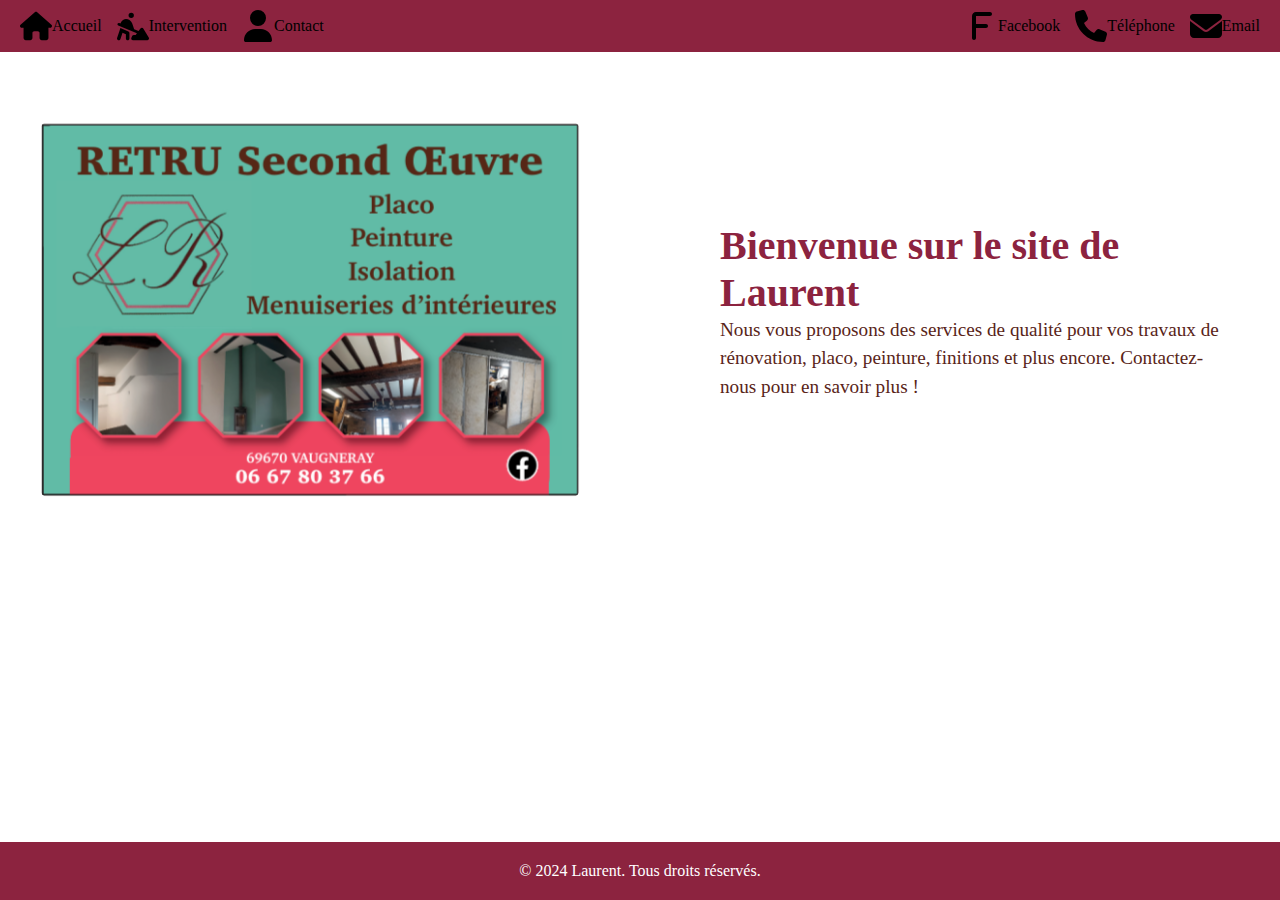
==== index.html @ 4dc49ee9 "Début du site" ====
<!DOCTYPE html>
<html lang="fr">
<head>
    <meta charset="UTF-8">
    <meta name="viewport" content="width=device-width, initial-scale=1.0">
    <title>Accueil - Laurent</title>
    <link rel="stylesheet" href="styles.css">
</head>
<body>
    <!-- Navigation en haut -->
<!-- HEADER avec la navigation -->
<header>
    <div class="header-container">
        <!-- Navigation à gauche -->
        <nav class="nav-left">
            <a href="index.html">
                <img src="home-icon.svg" alt="Accueil">
                <span>Accueil</span>
            </a>
            <a href="intervention.html">
                <img src="services-icon.svg" alt="Intervention">
                <span>Intervention</span>
            </a>
            <a href="contact.html">
                <img src="contact-icon.svg" alt="Contact">
                <span>Contact</span>
            </a>
        </nav>

        <!-- Icônes à droite -->
        <div class="icons-right">
            <a href="https://facebook.com" target="_blank">
                <img src="facebook-icon.svg" alt="Facebook">
                <span>Facebook</span>
            </a>
            <a href="tel:+33636291058">
                <img src="phone-icon.svg" alt="Téléphone">
                <span>Téléphone</span>
            </a>
            <a href="mailto:contact@retrusecondoeuvre.fr">
                <img src="email-icon.svg" alt="Email">
                <span>Email</span>
            </a>
        </div>
    </div>
</header>

    <!-- Contenu spécifique à la page d'accueil -->
    <main>
        <section class="home-content">
            <div class="image-left">
                <img src="image-home.png" alt="Image de présentation">
            </div>
            <div class="text-right">
                <h1>Bienvenue sur le site de Laurent</h1>
                <p>Nous vous proposons des services de qualité pour vos travaux de rénovation, placo, peinture, finitions et plus encore. Contactez-nous pour en savoir plus !</p>
            </div>
        </section>
    </main>

    <footer>
        <p>&copy; 2024 Laurent. Tous droits réservés.</p>
    </footer>
</body>
</html>
---- styles.css ----
/* Réinitialiser la marge et le padding par défaut */
* {
    margin: 0;
    padding: 0;
    box-sizing: border-box; /* Cela permet de prendre en compte les bordures et les paddings dans la taille totale de l'élément */
}

/* Header avec navigation */
.header-container {
    display: flex;
    justify-content: space-between;
    align-items: center;
    background-color: #8C233F;
    padding: 10px 20px;
}

/* Navigation à gauche */
.nav-left {
    display: flex;
    align-items: center;  /* Centrer verticalement les éléments */
}

.nav-left a {
    display: flex;
    align-items: center;  /* Centrer l'icône et le texte */
    margin-right: 15px;    /* Espacement entre les liens */
    text-decoration: none; /* Enlever le soulignement */
    color: inherit;        /* Assurer que la couleur du texte soit héritée */
}

.nav-left img, .icons-right img {
    width: 32px;           /* Taille des icônes */
    height: 32px;          /* Taille des icônes */
    cursor: pointer;      /* Clic sur les icônes */
}

/* Icônes à droite (Facebook, téléphone, email) */
.icons-right {
    display: flex;
    align-items: center;   /* Aligner verticalement les icônes */
    justify-content: center; /* Centrer horizontalement les icônes */
    margin-left: auto;      /* Placer les icônes à droite */
}

.icons-right a {
    display: flex;
    align-items: center;  /* Centrer l'icône et le texte */
    margin-left: 15px;     /* Espacement entre les icônes */
    text-decoration: none; /* Enlever le soulignement */
    color: inherit;        /* Enlever la couleur bleue des liens */
}

/* Contenu principal de la page d'accueil */
.home-content {
    display: flex;
    justify-content: space-between;
    align-items: center;
    padding: 50px 20px;
}

.image-left img {
    width: 40%;
    height: auto;
}

.text-right {
    width: 50%;
    padding-left: 20px;
}

.text-right h1 {
    font-size: 2.5em;
    color: #8C233F;
}

.text-right p {
    font-size: 1.2em;
    line-height: 1.5;
    color: #592418;
}

/* Footer */
footer {
    text-align: center;
    padding: 20px;
    background-color: #8C233F;
    color: white;
}

/* Contenu de la page d'interventions */
.intervention-content {
    padding: 50px 20px;
}

/* Structure alternée : image et texte */
.content-row {
    display: flex;
    align-items: center;
    margin-bottom: 30px; /* Espacement entre chaque ligne */
}

.image-left, .image-right {
    width: 45%;
}

.image-left img, .image-right img {
    width: 100%;
    height: auto;
    border-radius: 8px; /* Un léger arrondi pour les images */
}

.text-left, .text-right {
    width: 45%;
    padding: 20px;
}

.text-left h2, .text-right h2 {
    font-size: 2em;
    color: #8C233F;
}

.text-left p, .text-right p {
    font-size: 1.2em;
    line-height: 1.5;
    color: #592418;
}

/* Si l'image est à gauche, le texte est à droite */
.image-left, .text-right {
    order: 1;
}

/* Si l'image est à droite, le texte est à gauche */
.image-right, .text-left {
    order: 2;
}

/* Footer */
footer {
    text-align: center;
    padding: 20px;
    background-color: #8C233F;
    color: white;
    margin-top: auto; /* Assure que le footer reste en bas */
}

/* Style de la page de contact */
.contact-header {
    text-align: center;
    padding: 50px 20px;
}

.contact-header h1 {
    font-size: 2.5em;
    color: #8C233F;
}

.contact-header p {
    font-size: 1.2em;
    color: #592418;
}

.contact-info {
    display: flex;
    justify-content: center;
    flex-direction: column;
    align-items: center;
    padding: 20px;
}

.contact-item {
    display: flex;
    align-items: center;
    margin: 10px 0;
}

.contact-icon {
    width: 40px;
    height: 40px;
    margin-right: 15px;
}

.contact-link {
    font-size: 1.2em;
    color: #592418;
    text-decoration: none;
    font-weight: bold;
}

.contact-link:hover {
    color: #8C233F;
}

/* Pour s'assurer que le footer est toujours au bas de la page */
html, body {
    height: 100%;
    margin: 0;
    padding: 0;
    display: flex;
    flex-direction: column;
}

/* Contenu principal de la page */
main {
    flex: 1; /* Assure que le main prend tout l'espace disponible */
    padding: 20px;
}

/* Espacement entre chaque alternance image/texte */
.content-row {
    display: flex;
    align-items: center;
    margin-bottom: 30px; /* Espacement entre chaque ligne */
}

.image-left, .image-right {
    width: 45%;
}

.image-left img, .image-right img {
    width: 100%;
    height: auto;
    border-radius: 8px; /* Un léger arrondi pour les images */
}

.text-left, .text-right {
    width: 45%;
    padding: 20px;
}

.text-left h2, .text-right h2 {
    font-size: 2em;
    color: #8C233F;
}

.text-left p, .text-right p {
    font-size: 1.2em;
    line-height: 1.5;
    color: #592418;
}

/* Si l'image est à gauche, le texte est à droite */
.image-left, .text-right {
    order: 1;
}

/* Si l'image est à droite, le texte est à gauche */
.image-right, .text-left {
    order: 2;
}
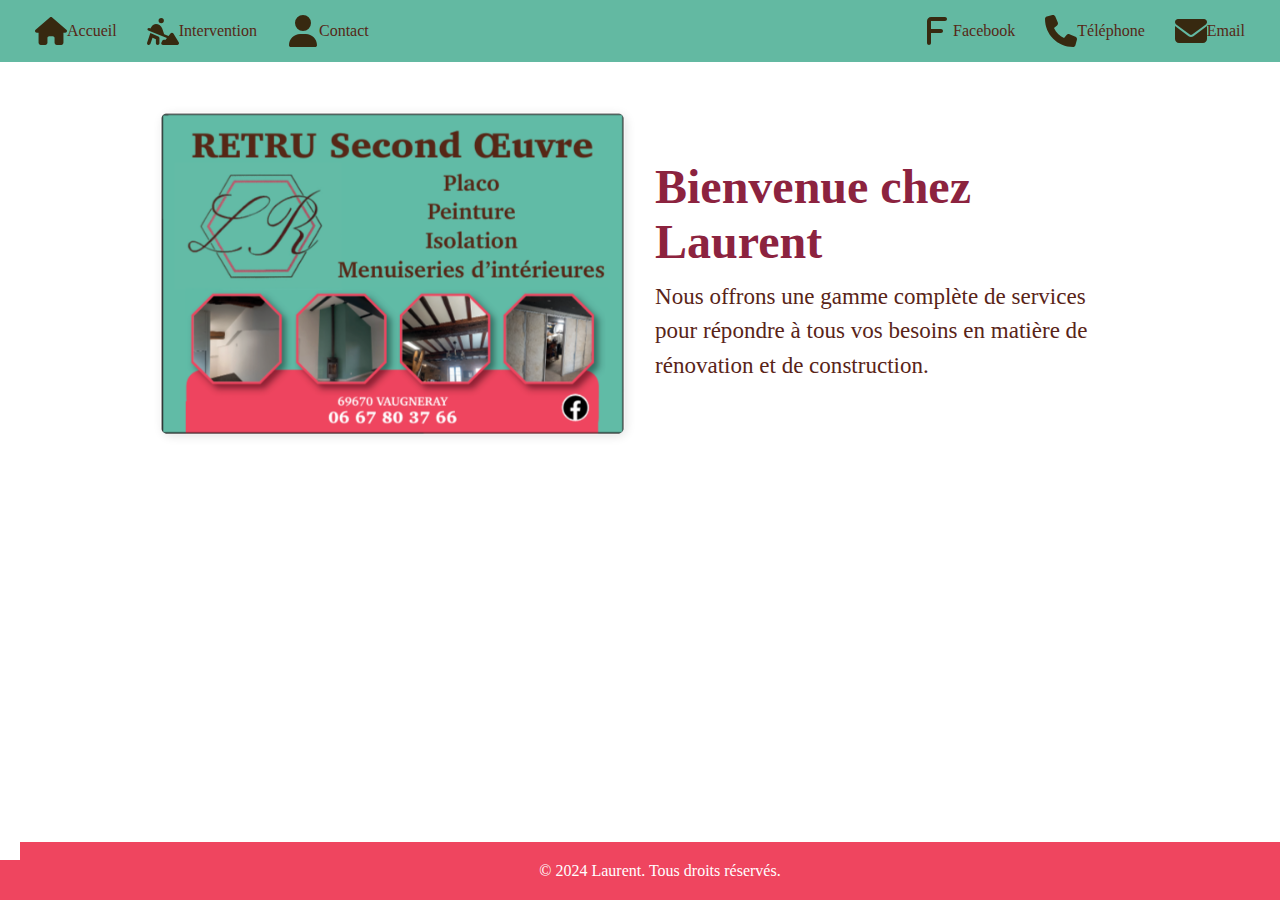
==== commit c12399f1: "js script" ====
--- a/index.html
+++ b/index.html
@@ -4,62 +4,29 @@
     <meta charset="UTF-8">
     <meta name="viewport" content="width=device-width, initial-scale=1.0">
     <title>Accueil - Laurent</title>
+    <!-- Lien vers le fichier CSS principal -->
     <link rel="stylesheet" href="styles.css">
+    <script src="script.js" defer></script>
 </head>
 <body>
-    <!-- Navigation en haut -->
-<!-- HEADER avec la navigation -->
-<header>
-    <div class="header-container">
-        <!-- Navigation à gauche -->
-        <nav class="nav-left">
-            <a href="index.html">
-                <img src="home-icon.svg" alt="Accueil">
-                <span>Accueil</span>
-            </a>
-            <a href="intervention.html">
-                <img src="services-icon.svg" alt="Intervention">
-                <span>Intervention</span>
-            </a>
-            <a href="contact.html">
-                <img src="contact-icon.svg" alt="Contact">
-                <span>Contact</span>
-            </a>
-        </nav>
-
-        <!-- Icônes à droite -->
-        <div class="icons-right">
-            <a href="https://facebook.com" target="_blank">
-                <img src="facebook-icon.svg" alt="Facebook">
-                <span>Facebook</span>
-            </a>
-            <a href="tel:+33636291058">
-                <img src="phone-icon.svg" alt="Téléphone">
-                <span>Téléphone</span>
-            </a>
-            <a href="mailto:contact@retrusecondoeuvre.fr">
-                <img src="email-icon.svg" alt="Email">
-                <span>Email</span>
-            </a>
-        </div>
-    </div>
-</header>
+    <!-- Conteneurs pour le header et le footer -->
+    <header></header>
 
     <!-- Contenu spécifique à la page d'accueil -->
     <main>
         <section class="home-content">
-            <div class="image-left">
-                <img src="image-home.png" alt="Image de présentation">
-            </div>
-            <div class="text-right">
-                <h1>Bienvenue sur le site de Laurent</h1>
-                <p>Nous vous proposons des services de qualité pour vos travaux de rénovation, placo, peinture, finitions et plus encore. Contactez-nous pour en savoir plus !</p>
+            <div class="content-row">
+                <div class="image-left">
+                    <img src="pic/home.png" alt="Accueil">
+                </div>
+                <div class="text-right">
+                    <h1>Bienvenue chez Laurent</h1>
+                    <p>Nous offrons une gamme complète de services pour répondre à tous vos besoins en matière de rénovation et de construction.</p>
+                </div>
             </div>
         </section>
     </main>
 
-    <footer>
-        <p>&copy; 2024 Laurent. Tous droits réservés.</p>
-    </footer>
+    <footer></footer>
 </body>
 </html>
--- a/styles.css
+++ b/styles.css
@@ -1,250 +1,336 @@
-/* Réinitialiser la marge et le padding par défaut */
+/* Variables CSS */
+:root {
+    --primary-color: #63b9a2;
+    --secondary-color: #562716;
+    --highlight-color: #8C233F;
+    --footer-color: #ef455f;
+    --text-color: #592418;
+}
+
+/* Réinitialisation des styles */
 * {
     margin: 0;
     padding: 0;
-    box-sizing: border-box; /* Cela permet de prendre en compte les bordures et les paddings dans la taille totale de l'élément */
-}
-
-/* Header avec navigation */
+    box-sizing: border-box;
+}
+
+/* HEADER */
 .header-container {
     display: flex;
     justify-content: space-between;
     align-items: center;
-    background-color: #8C233F;
+    background-color: var(--primary-color);
     padding: 10px 20px;
-}
-
-/* Navigation à gauche */
-.nav-left {
-    display: flex;
-    align-items: center;  /* Centrer verticalement les éléments */
-}
-
-.nav-left a {
-    display: flex;
-    align-items: center;  /* Centrer l'icône et le texte */
-    margin-right: 15px;    /* Espacement entre les liens */
-    text-decoration: none; /* Enlever le soulignement */
-    color: inherit;        /* Assurer que la couleur du texte soit héritée */
+    flex-wrap: wrap; /* Permet l'affichage sur 2 lignes */
+}
+
+.nav-left, .icons-right {
+    display: flex;
+    align-items: center;
+    flex-wrap: wrap;
+}
+
+.nav-left a, .icons-right a {
+    display: flex;
+    align-items: center;
+    margin: 0 10px;
+    text-decoration: none;
+    color: var(--secondary-color); /* Couleur des icônes et du texte */
+    padding: 5px;
 }
 
 .nav-left img, .icons-right img {
-    width: 32px;           /* Taille des icônes */
-    height: 32px;          /* Taille des icônes */
-    cursor: pointer;      /* Clic sur les icônes */
-}
-
-/* Icônes à droite (Facebook, téléphone, email) */
-.icons-right {
-    display: flex;
-    align-items: center;   /* Aligner verticalement les icônes */
-    justify-content: center; /* Centrer horizontalement les icônes */
-    margin-left: auto;      /* Placer les icônes à droite */
-}
-
-.icons-right a {
-    display: flex;
-    align-items: center;  /* Centrer l'icône et le texte */
-    margin-left: 15px;     /* Espacement entre les icônes */
-    text-decoration: none; /* Enlever le soulignement */
-    color: inherit;        /* Enlever la couleur bleue des liens */
-}
-
-/* Contenu principal de la page d'accueil */
-.home-content {
-    display: flex;
+    width: 32px;
+    height: 32px;
+    cursor: pointer;
+    filter: invert(15%) sepia(50%) saturate(500%) hue-rotate(0deg); /* Applique la couleur #562716 */
+    object-fit: contain;
+}
+
+/* Section "Accueil" et "Interventions" */
+.home-content, .intervention-content {
+    display: flex;
+    flex-wrap: wrap;
+    gap: 20px;
+    padding: 50px 20px;
+    max-width: 1000px;
+    margin: auto;
+    text-align: center;
+}
+
+.content-row {
+    display: flex;
+    flex-direction: row;
     justify-content: space-between;
-    align-items: center;
-    padding: 50px 20px;
-}
-
-.image-left img {
-    width: 40%;
+    gap: 20px;
+    margin-bottom: 40px;
+}
+
+.image-left, .image-right {
+    flex: 1;
+}
+
+.text-left, .text-right {
+    flex: 1;
+    text-align: left;
+}
+
+.image-left img, .image-right img {
+    width: 100%;
     height: auto;
-}
-
-.text-right {
-    width: 50%;
-    padding-left: 20px;
-}
-
-.text-right h1 {
+    max-width: 500px;
+    object-fit: contain;
+    border-radius: 10px;
+    box-shadow: 2px 2px 10px rgba(0, 0, 0, 0.2);
+}
+
+/* Texte */
+.text-right h1, .text-left h1 {
     font-size: 2.5em;
-    color: #8C233F;
-}
-
-.text-right p {
+    color: var(--highlight-color);
+    margin-bottom: 10px;
+}
+
+.text-right p, .text-left p {
     font-size: 1.2em;
     line-height: 1.5;
-    color: #592418;
+    color: var(--text-color);
+    margin-bottom: 10px;
+}
+
+.signature {
+    font-style: italic;
+    font-size: 1.1em;
+    color: var(--highlight-color);
+    font-weight: bold;
 }
 
 /* Footer */
 footer {
     text-align: center;
     padding: 20px;
-    background-color: #8C233F;
+    background-color: var(--footer-color); /* Couleur du footer */
     color: white;
-}
-
-/* Contenu de la page d'interventions */
-.intervention-content {
+    position: fixed;
+    bottom: 0;
+    width: 100%;
+}
+
+/* Réactivité - Responsive */
+@media (max-width: 768px) {
+    .header-container {
+        flex-direction: column;
+        align-items: center;
+        text-align: center;
+    }
+
+    .nav-left, .icons-right {
+        flex-direction: row;
+        justify-content: center;
+        width: 100%;
+    }
+
+    /* Cacher le texte des icônes et réduire leur taille sur mobile */
+    .nav-left a span, .icons-right a span {
+        display: none;
+    }
+
+    .nav-left img, .icons-right img {
+        width: 24px;
+        height: 24px;
+    }
+
+    /* Section "Accueil" et "Interventions" : Mettre l'image au-dessus du texte sur mobile */
+    .home-content, .intervention-content {
+        flex-direction: column;
+        text-align: center;
+        gap: 30px;
+    }
+
+    .image-left img, .image-right img {
+        max-width: 100%;
+        width: 80%; /* Limite la taille de l'image */
+        margin-bottom: 10px;
+    }
+
+    .text-right h1, .text-left h1 {
+        font-size: 2em;
+    }
+
+    .text-right p, .text-left p {
+        font-size: 1.1em;
+    }
+
+    .signature {
+        font-size: 1em;
+    }
+}
+
+/* Section "Contact" */
+.contact-info {
+    display: flex;
+    flex-direction: row;
+    align-items: center;
     padding: 50px 20px;
-}
-
-/* Structure alternée : image et texte */
-.content-row {
-    display: flex;
-    align-items: center;
-    margin-bottom: 30px; /* Espacement entre chaque ligne */
-}
-
-.image-left, .image-right {
-    width: 45%;
-}
-
-.image-left img, .image-right img {
+    gap: 40px;
+    justify-content: center; /* Centre le contenu */
+}
+
+.contact-item {
+    display: flex;
+    align-items: center;
+    margin-bottom: 20px;
+}
+
+.contact-item img {
+    width: 32px;
+    height: 32px;
+    margin-right: 10px;
+}
+
+.contact-item a {
+    text-decoration: none;
+    color: var(--secondary-color);
+    font-size: 1.2em;
+}
+
+/* Modifications pour l'image et texte à gauche et à droite */
+.about {
+    display: flex;
+    align-items: center;
+    justify-content: space-between;
+    gap: 40px;
+    padding: 50px 20px;
+    max-width: 1000px;
+    margin: auto;
+}
+
+.about-image {
+    flex: 1;
+    max-width: 500px;
+}
+
+.about-image img {
     width: 100%;
     height: auto;
-    border-radius: 8px; /* Un léger arrondi pour les images */
-}
-
-.text-left, .text-right {
-    width: 45%;
-    padding: 20px;
-}
-
-.text-left h2, .text-right h2 {
-    font-size: 2em;
-    color: #8C233F;
-}
-
-.text-left p, .text-right p {
+    border-radius: 10px;
+    box-shadow: 2px 2px 10px rgba(0, 0, 0, 0.2);
+}
+
+.about-text {
+    flex: 1;
+    text-align: left;
+    font-size: 1.2em;
+    color: var(--secondary-color);
+}
+
+.about-text h1 {
+    font-size: 2.5em;
+    color: var(--highlight-color);
+    margin-bottom: 10px;
+}
+
+.about-text p {
     font-size: 1.2em;
     line-height: 1.5;
-    color: #592418;
-}
-
-/* Si l'image est à gauche, le texte est à droite */
-.image-left, .text-right {
-    order: 1;
-}
-
-/* Si l'image est à droite, le texte est à gauche */
-.image-right, .text-left {
-    order: 2;
+    color: var(--text-color);
+    margin-bottom: 10px;
+}
+
+.signature {
+    font-style: italic;
+    font-size: 1.1em;
+    color: var(--highlight-color);
+    font-weight: bold;
 }
 
 /* Footer */
 footer {
     text-align: center;
     padding: 20px;
-    background-color: #8C233F;
+    background-color: var(--footer-color); /* Couleur du footer */
     color: white;
-    margin-top: auto; /* Assure que le footer reste en bas */
-}
-
-/* Style de la page de contact */
-.contact-header {
-    text-align: center;
-    padding: 50px 20px;
-}
-
-.contact-header h1 {
+}
+
+/* Réactivité - Responsive */
+@media (max-width: 768px) {
+    .contact-info {
+        flex-direction: column;
+        gap: 20px;
+        align-items: center;
+    }
+
+    .about {
+        flex-direction: column;
+        gap: 20px;
+        text-align: center;
+    }
+
+    .about-image img {
+        max-width: 100%;
+        height: auto;
+    }
+
+    .about-text h1 {
+        font-size: 2em;
+    }
+
+    .about-text p {
+        font-size: 1.1em;
+    }
+
+    .signature {
+        font-size: 1em;
+    }
+}
+
+/* Section intervention-content */
+.content-row {
+    display: flex;
+    align-items: center;
+    justify-content: space-between;
+    gap: 30px;
+    margin-bottom: 40px;
+}
+
+.content-row img {
+    max-width: 100%;
+    height: auto;
+    border-radius: 10px;
+    box-shadow: 2px 2px 10px rgba(0, 0, 0, 0.1);
+}
+
+.content-row .text-right,
+.content-row .text-left {
+    flex: 1;
+    font-size: 1.2em;
+    color: var(--secondary-color);
+}
+
+.content-row h2 {
     font-size: 2.5em;
-    color: #8C233F;
-}
-
-.contact-header p {
-    font-size: 1.2em;
-    color: #592418;
-}
-
-.contact-info {
-    display: flex;
-    justify-content: center;
-    flex-direction: column;
-    align-items: center;
-    padding: 20px;
-}
-
-.contact-item {
-    display: flex;
-    align-items: center;
-    margin: 10px 0;
-}
-
-.contact-icon {
-    width: 40px;
-    height: 40px;
-    margin-right: 15px;
-}
-
-.contact-link {
-    font-size: 1.2em;
-    color: #592418;
-    text-decoration: none;
-    font-weight: bold;
-}
-
-.contact-link:hover {
-    color: #8C233F;
-}
-
-/* Pour s'assurer que le footer est toujours au bas de la page */
-html, body {
-    height: 100%;
-    margin: 0;
-    padding: 0;
-    display: flex;
-    flex-direction: column;
-}
-
-/* Contenu principal de la page */
-main {
-    flex: 1; /* Assure que le main prend tout l'espace disponible */
-    padding: 20px;
-}
-
-/* Espacement entre chaque alternance image/texte */
-.content-row {
-    display: flex;
-    align-items: center;
-    margin-bottom: 30px; /* Espacement entre chaque ligne */
-}
-
-.image-left, .image-right {
-    width: 45%;
-}
-
-.image-left img, .image-right img {
-    width: 100%;
-    height: auto;
-    border-radius: 8px; /* Un léger arrondi pour les images */
-}
-
-.text-left, .text-right {
-    width: 45%;
-    padding: 20px;
-}
-
-.text-left h2, .text-right h2 {
-    font-size: 2em;
-    color: #8C233F;
-}
-
-.text-left p, .text-right p {
-    font-size: 1.2em;
-    line-height: 1.5;
-    color: #592418;
-}
-
-/* Si l'image est à gauche, le texte est à droite */
-.image-left, .text-right {
-    order: 1;
-}
-
-/* Si l'image est à droite, le texte est à gauche */
-.image-right, .text-left {
-    order: 2;
-}
+    color: var(--highlight-color);
+    margin-bottom: 20px;
+}
+
+/* Réactivité - Responsive */
+@media (max-width: 768px) {
+    .content-row {
+        flex-direction: column; /* Empile les éléments sur mobile */
+        text-align: center;
+    }
+
+    .content-row img {
+        margin-bottom: 20px; /* Ajoute un espace sous l'image */
+    }
+
+    .content-row .text-right,
+    .content-row .text-left {
+        flex: none;
+        font-size: 1.1em;
+    }
+
+    .content-row h2 {
+        font-size: 2em;
+    }
+}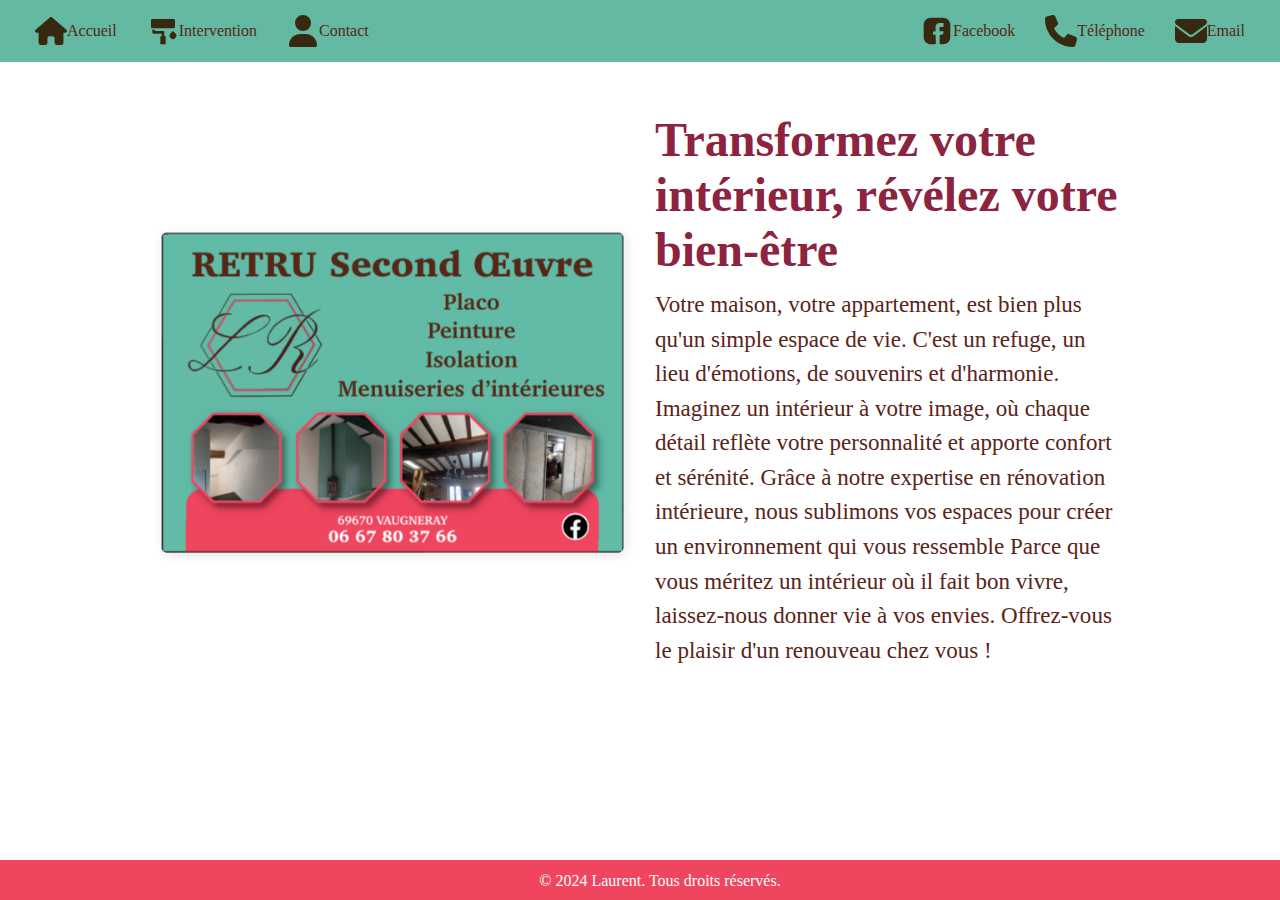
==== commit 52e07695: "Update homepage header and description for enhanced engagement" ====
--- a/index.html
+++ b/index.html
@@ -20,8 +20,11 @@
                     <img src="pic/home.png" alt="Accueil">
                 </div>
                 <div class="text-right">
-                    <h1>Bienvenue chez Laurent</h1>
-                    <p>Nous offrons une gamme complète de services pour répondre à tous vos besoins en matière de rénovation et de construction.</p>
+                    <h1>Transformez votre intérieur, révélez votre bien-être</h1>
+                    <p>Votre maison, votre appartement, est bien plus qu'un simple espace de vie.
+                        C'est un refuge, un lieu d'émotions, de souvenirs et d'harmonie. Imaginez un intérieur à votre image, où chaque détail reflète votre personnalité et apporte confort et sérénité. Grâce à notre expertise en rénovation intérieure, nous sublimons vos espaces pour créer un environnement qui vous ressemble
+                        Parce que vous méritez un intérieur où il fait bon vivre, laissez-nous donner vie à vos envies. Offrez-vous le plaisir d'un renouveau chez vous !
+                        </p>
                 </div>
             </div>
         </section>
--- a/styles.css
+++ b/styles.css
@@ -108,9 +108,23 @@
 /* Footer */
 footer {
     text-align: center;
-    padding: 20px;
-    background-color: var(--footer-color); /* Couleur du footer */
-    color: white;
+    padding: 10px;
+    background-color: var(--footer-color); /* Couleur du footer */    /* Footer */
+    footer {
+        text-align: center;
+        padding: 10px;
+        background-color: var(--footer-color); /* Couleur du footer */
+        color: white;
+        position: fixed;
+        bottom: 0;
+        width: 100%;
+        z-index: 1000; /* Ensure the footer is on top */
+    }
+    
+    /* Ensure no elements overlap the footer */
+    body {
+        margin-bottom: 50px; /* Adjust this value based on the footer height */
+    }
     position: fixed;
     bottom: 0;
     width: 100%;
